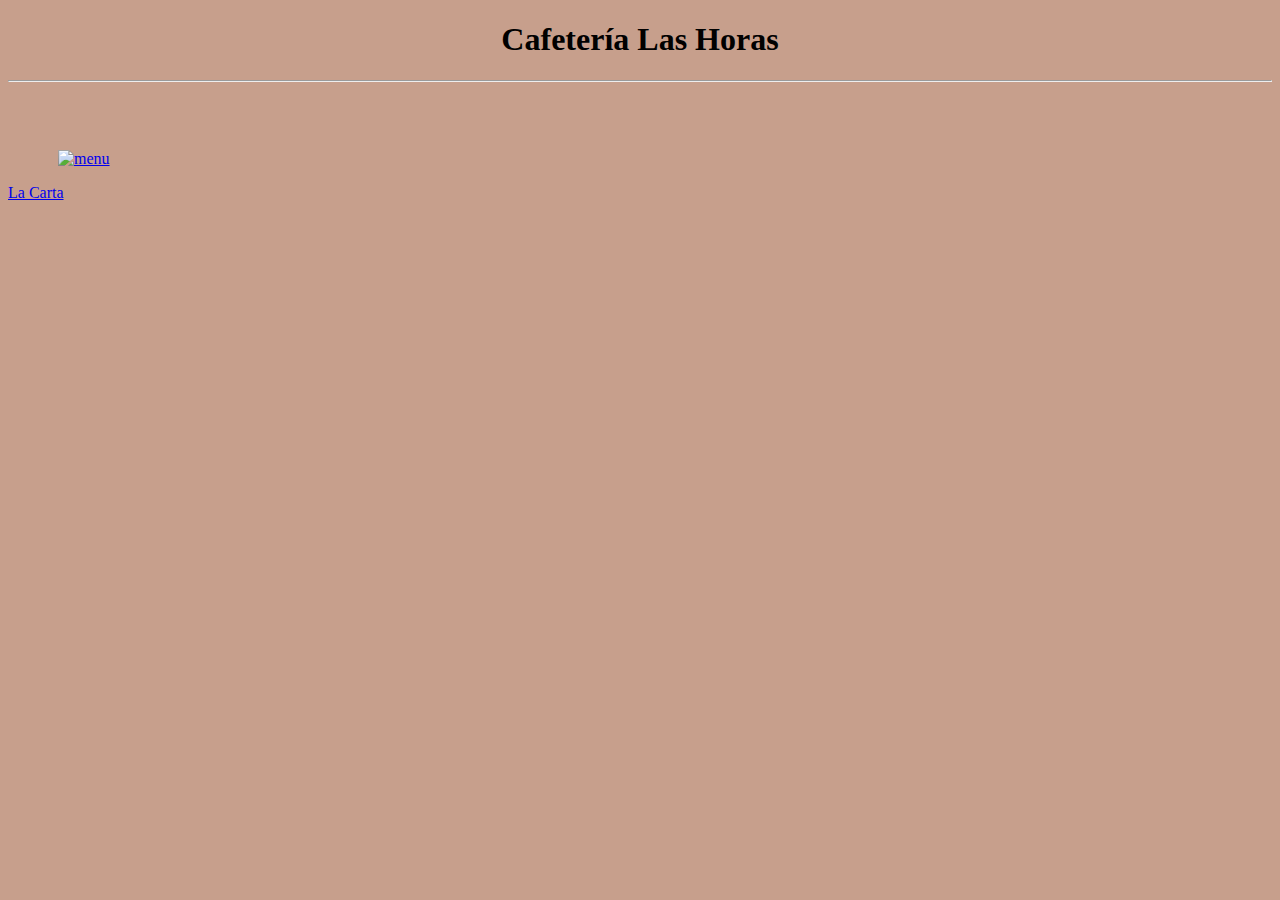
==== index.html @ 73314e84 "Create index.html" ====
<!DOCTYPE html>
<html lang="en">
<head>
 <meta charset="UTF-8">
    <meta name="viewport"content="width=, initial-scale=1.0">
    <meta http-equiv="X-UA-Compatible"content="ie=edge">
    <title>Main</title>
    <link rel="stylesheet" href="style.css">
</head>

    <body  style="background-color:#c79f8c;">

<div class="desplazado">
    <h1 class="red"><center>Cafetería Las Horas</center> </h1>
 
</div>

<!--Carta-->
        <hr>
        <a href="lacarta.html">

            <img src="menu.jpeg" alt="menu" height="150" style= "margin-top: 60px; margin-left: 50px;"
            width="150">
            <p class="p3">La Carta</p></a>
          
    </body>
</html>
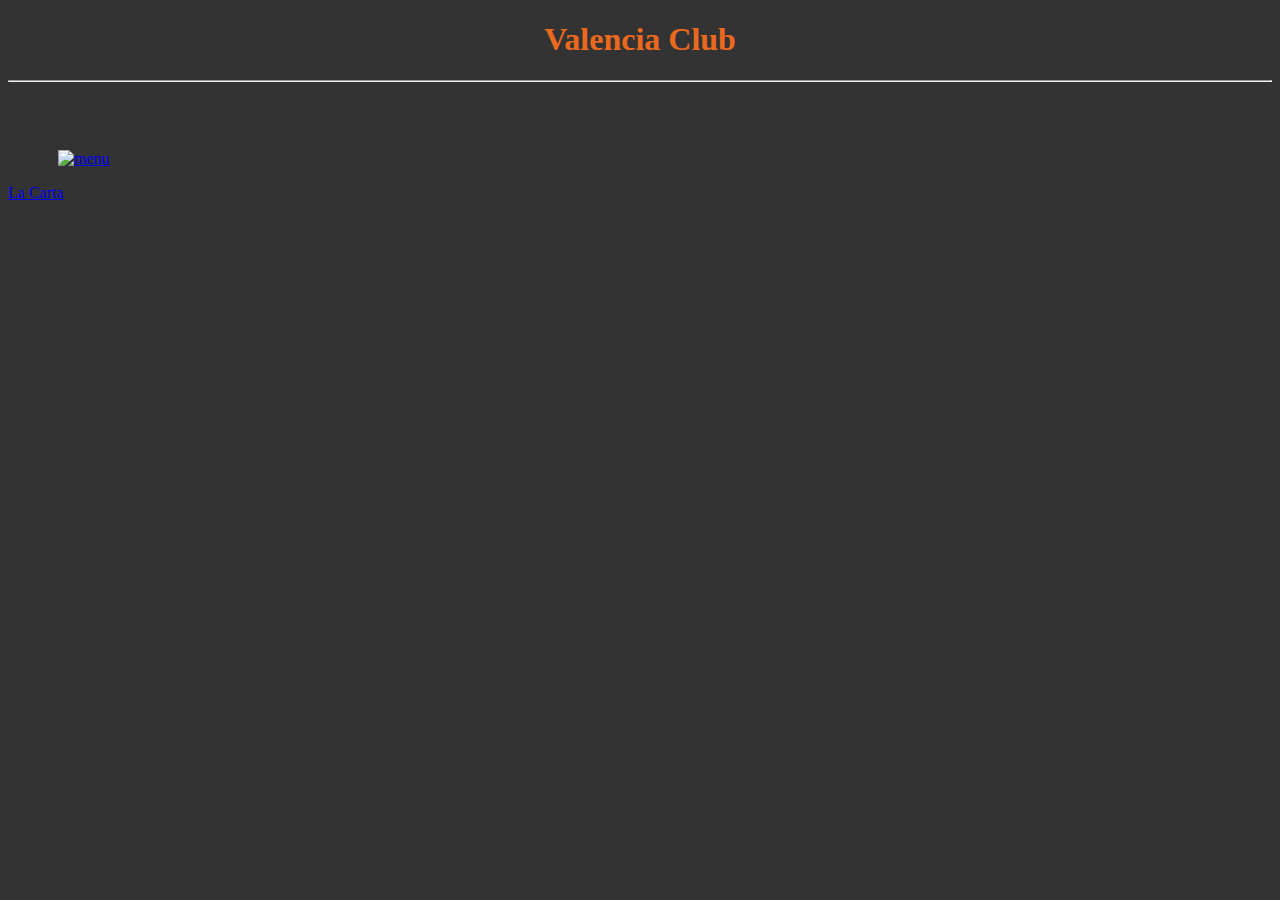
==== commit 7c4bc088: "Update index.html" ====
--- a/index.html
+++ b/index.html
@@ -4,15 +4,14 @@
  <meta charset="UTF-8">
     <meta name="viewport"content="width=, initial-scale=1.0">
     <meta http-equiv="X-UA-Compatible"content="ie=edge">
-    <title>Main</title>
+    <title>ValenciaClub</title>
     <link rel="stylesheet" href="style.css">
 </head>
 
-    <body  style="background-color:#c79f8c;">
+    <body  style="background-color:#333333;">
 
 <div class="desplazado">
-    <h1 class="red"><center>Cafetería Las Horas</center> </h1>
- 
+    <h1 class="orange"><center>Valencia Club</center> </h1>
 </div>
 
 <!--Carta-->
@@ -26,3 +25,5 @@
     </body>
 </html>
 
+
+
--- a/style.css
+++ b/style.css
@@ -0,0 +1,6 @@
+
+.orange{
+
+  color: rgb(235, 105, 30);
+  background-color: #333333;
+}
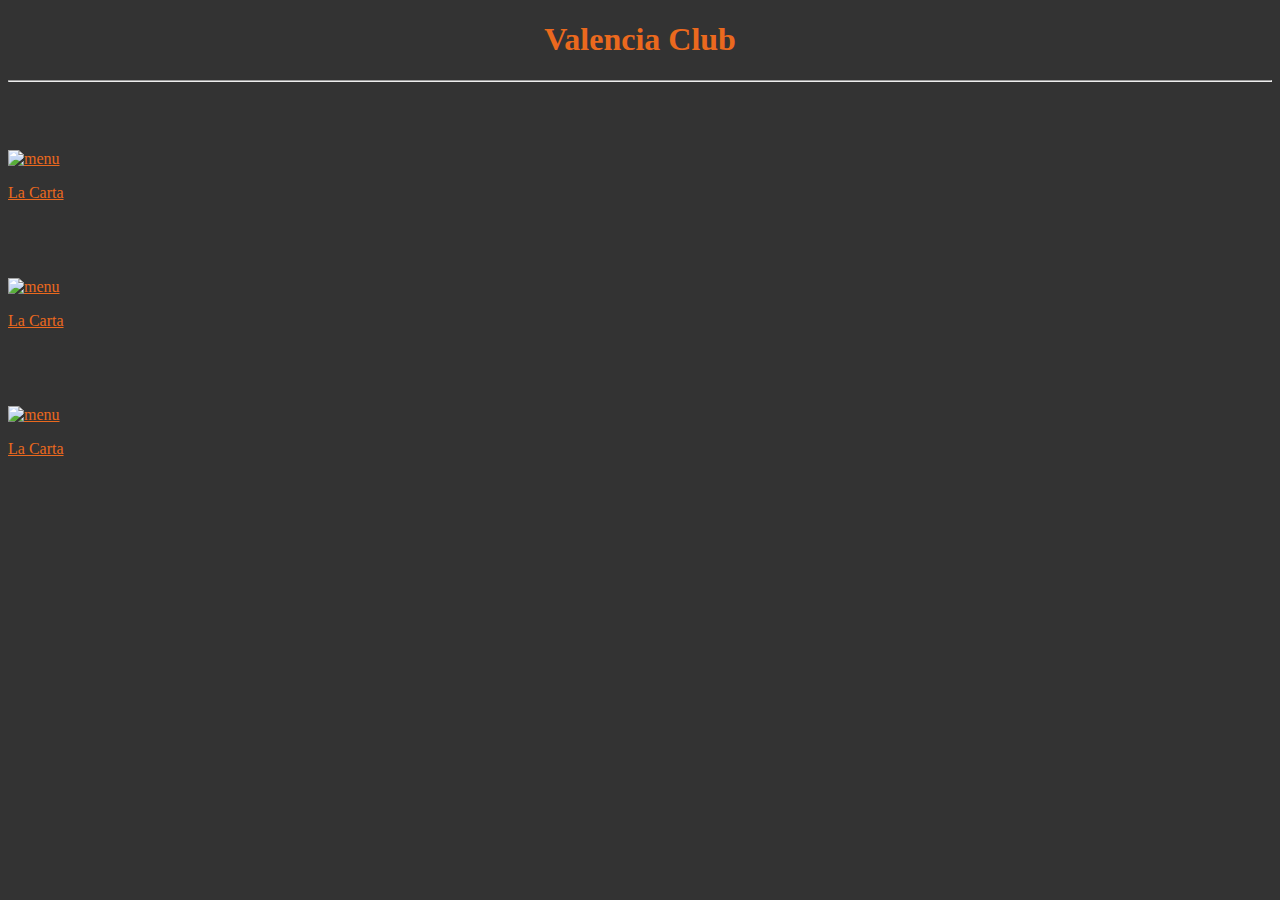
==== commit c7b0b6f8: "Update index.html" ====
--- a/index.html
+++ b/index.html
@@ -16,14 +16,29 @@
 
 <!--Carta-->
         <hr>
-        <a href="lacarta.html">
+        <a class="orange" href="plantilla.html">
 
-            <img src="menu.jpeg" alt="menu" height="150" style= "margin-top: 60px; margin-left: 50px;"
+            <img src="/home/alumno/Escritorio/AppWeb.6/img/plantilla.png" alt="menu" height="150" style= "margin-top: 60px; margin-left: 0px;"
             width="150">
             <p class="p3">La Carta</p></a>
-          
+         
+        
+
+
+            <a class="orange" href="taquillas.html">
+
+                <img src="/home/alumno/Escritorio/AppWeb.6/img/taquillas.png" alt="menu" height="150" style= "margin-top: 60px; margin-left: 0px;"
+                width="150">
+                <p class="p3">La Carta</p></a>
+         
+                
+
+         <a class="orange" href="contacto.html">
+
+                    <img src="/home/alumno/Escritorio/AppWeb.6/img/contacto.png" alt="menu" height="150" style= "margin-top: 60px; margin-left: 0px;"
+                    width="150">
+                    <p class="p3">La Carta</p></a>
+                  
     </body>
 </html>
 
-
-
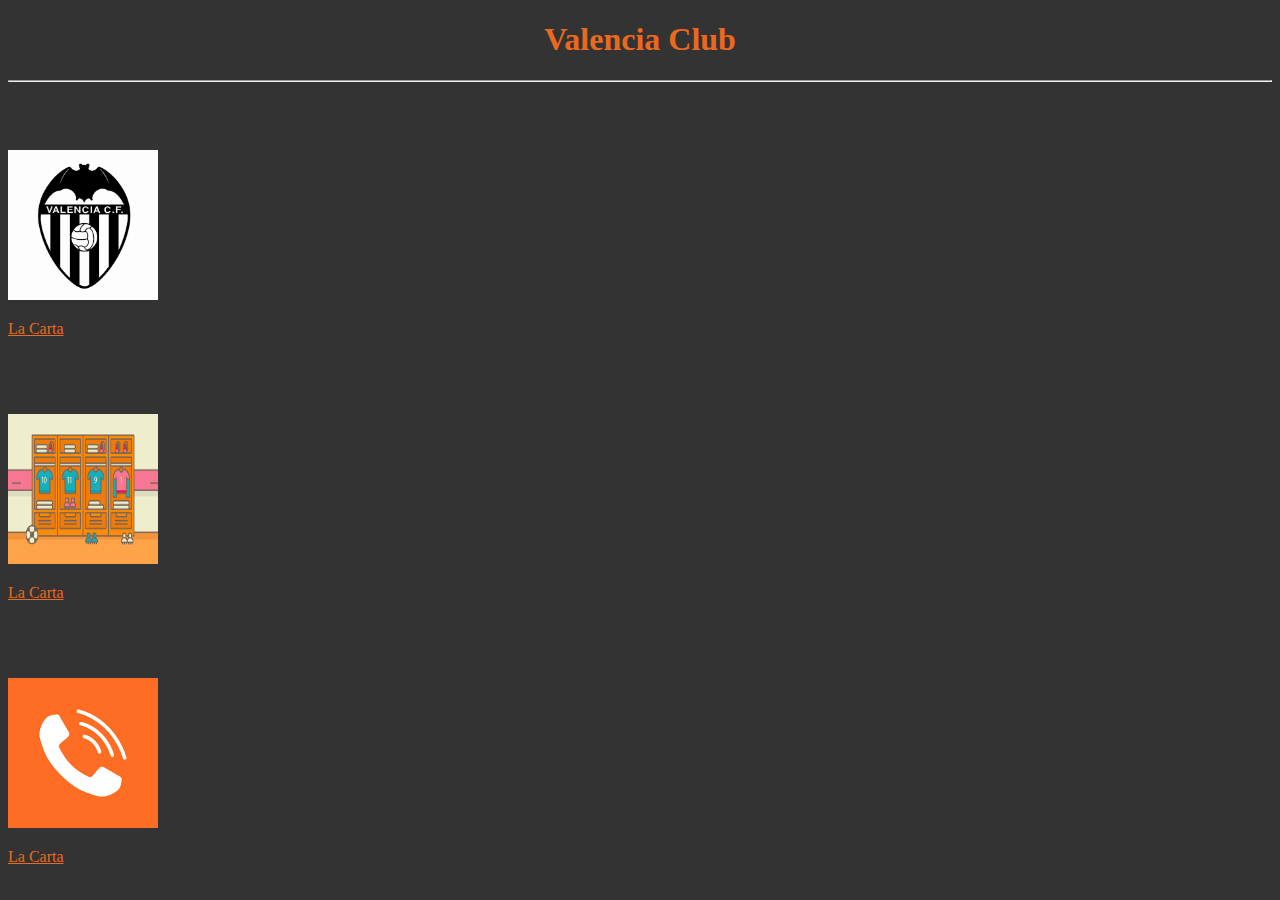
==== commit 3f5e4f23: "Update index.html" ====
--- a/index.html
+++ b/index.html
@@ -18,7 +18,7 @@
         <hr>
         <a class="orange" href="plantilla.html">
 
-            <img src="/home/alumno/Escritorio/AppWeb.6/img/plantilla.png" alt="menu" height="150" style= "margin-top: 60px; margin-left: 0px;"
+            <img src="plantilla.png" alt="menu" height="150" style= "margin-top: 60px; margin-left: 0px;"
             width="150">
             <p class="p3">La Carta</p></a>
          
@@ -27,7 +27,7 @@
 
             <a class="orange" href="taquillas.html">
 
-                <img src="/home/alumno/Escritorio/AppWeb.6/img/taquillas.png" alt="menu" height="150" style= "margin-top: 60px; margin-left: 0px;"
+                <img src="taquillas.png" alt="menu" height="150" style= "margin-top: 60px; margin-left: 0px;"
                 width="150">
                 <p class="p3">La Carta</p></a>
          
@@ -35,7 +35,7 @@
 
          <a class="orange" href="contacto.html">
 
-                    <img src="/home/alumno/Escritorio/AppWeb.6/img/contacto.png" alt="menu" height="150" style= "margin-top: 60px; margin-left: 0px;"
+                    <img src="contacto.png" alt="menu" height="150" style= "margin-top: 60px; margin-left: 0px;"
                     width="150">
                     <p class="p3">La Carta</p></a>
                   
--- a/style.css
+++ b/style.css
@@ -1,4 +1,10 @@
-
+p.p1 {
+    background-color: lightblue;
+    height: 150px;
+    width: 150px;
+    z-index: 1;
+  }
+  
 .orange{
 
   color: rgb(235, 105, 30);
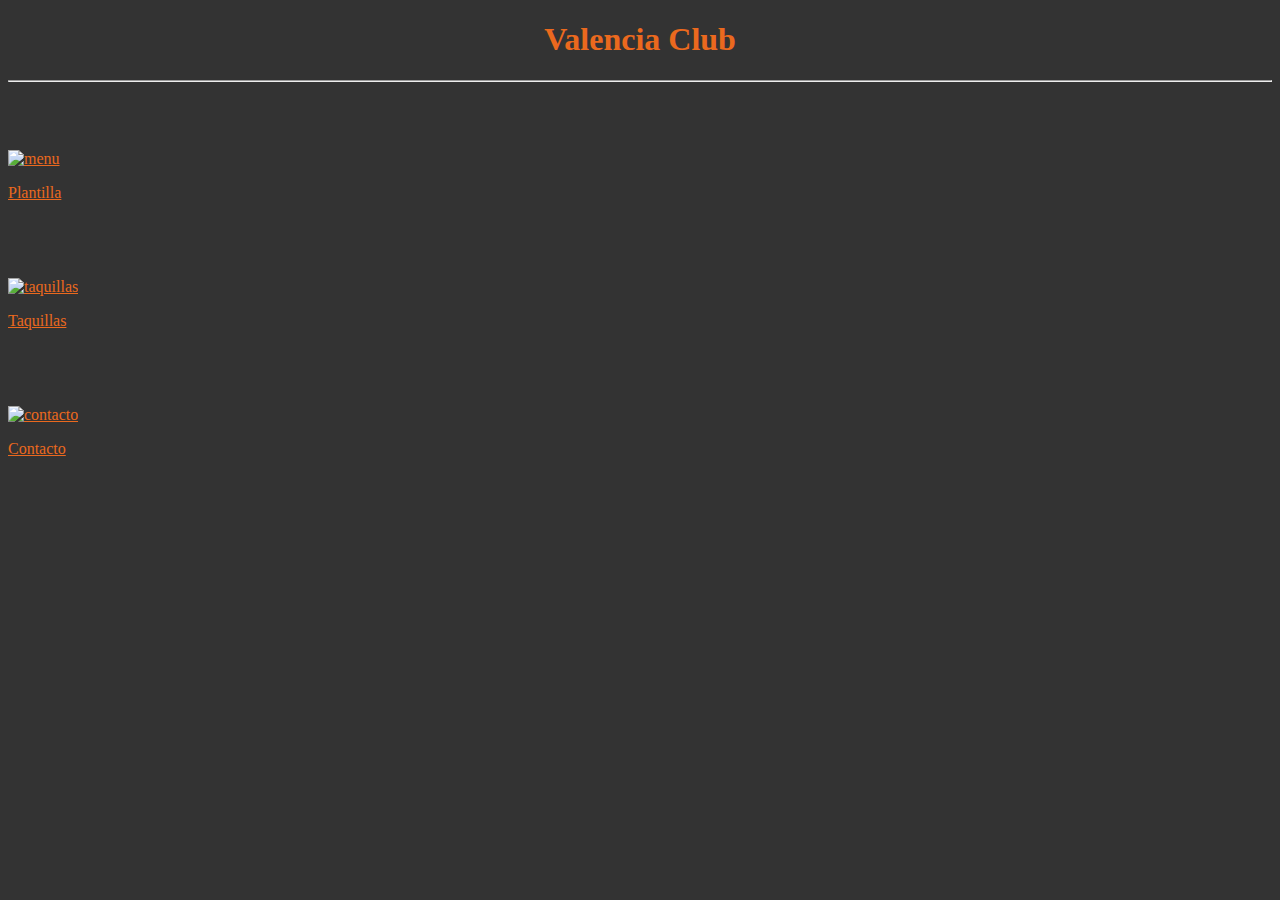
==== commit 51197657: "Update index.html" ====
--- a/index.html
+++ b/index.html
@@ -18,26 +18,26 @@
         <hr>
         <a class="orange" href="plantilla.html">
 
-            <img src="plantilla.png" alt="menu" height="150" style= "margin-top: 60px; margin-left: 0px;"
+            <img src="/home/alumno/Escritorio/AppWeb.6/img/plantilla.png" alt="menu" height="150" style= "margin-top: 60px; margin-left: 0px;"
             width="150">
-            <p class="p3">La Carta</p></a>
+            <p class="p3">Plantilla</p></a>
          
         
 
 
             <a class="orange" href="taquillas.html">
 
-                <img src="taquillas.png" alt="menu" height="150" style= "margin-top: 60px; margin-left: 0px;"
+                <img src="/home/alumno/Escritorio/AppWeb.6/img/taquillas.png" alt="taquillas" height="150" style= "margin-top: 60px; margin-left: 0px;"
                 width="150">
-                <p class="p3">La Carta</p></a>
+                <p class="p3">Taquillas</p></a>
          
                 
 
          <a class="orange" href="contacto.html">
 
-                    <img src="contacto.png" alt="menu" height="150" style= "margin-top: 60px; margin-left: 0px;"
+                    <img src="/home/alumno/Escritorio/AppWeb.6/img/contacto.png" alt="contacto" height="150" style= "margin-top: 60px; margin-left: 0px;"
                     width="150">
-                    <p class="p3">La Carta</p></a>
+                    <p class="p3">Contacto</p></a>
                   
     </body>
 </html>
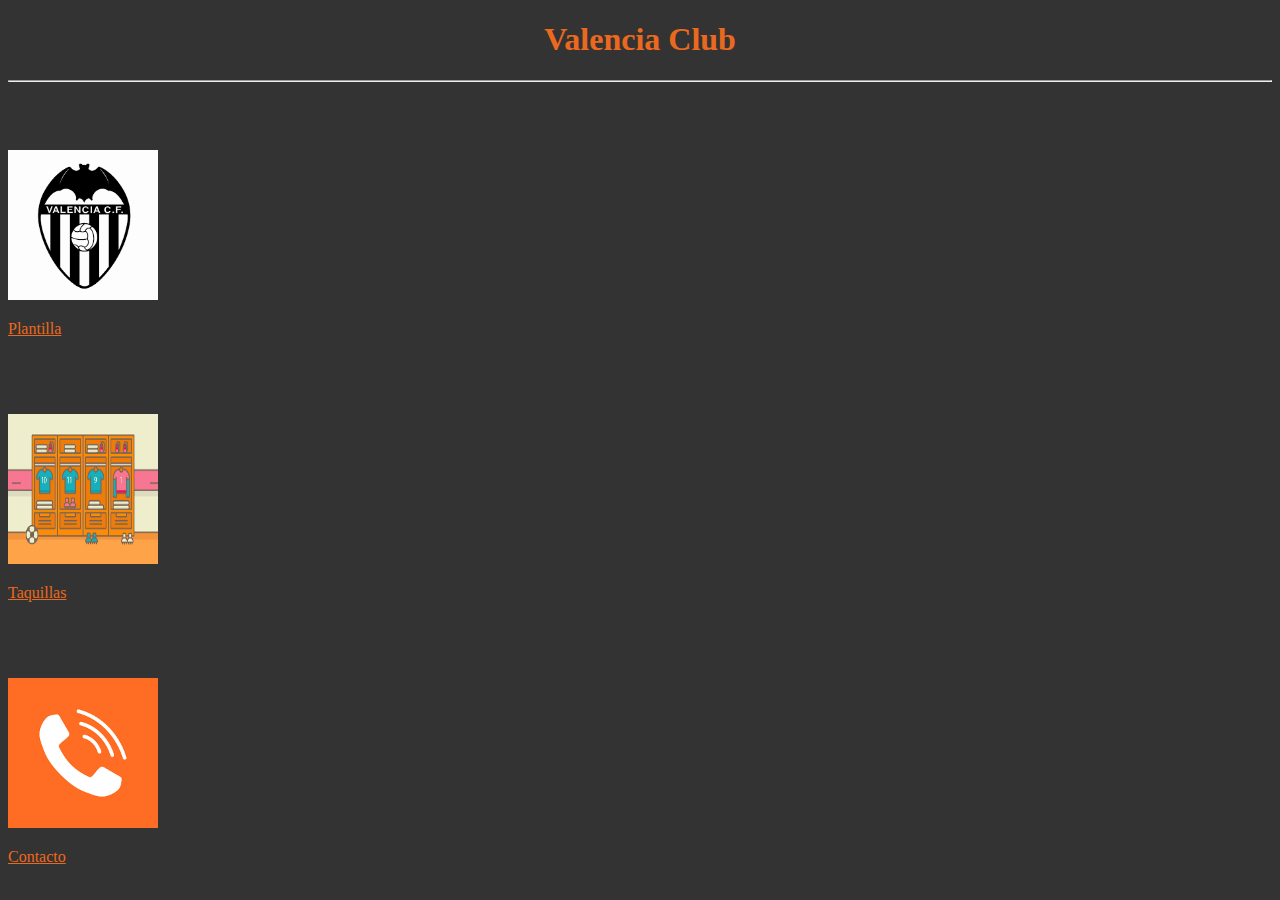
==== commit c020088a: "Update index.html" ====
--- a/index.html
+++ b/index.html
@@ -18,7 +18,7 @@
         <hr>
         <a class="orange" href="plantilla.html">
 
-            <img src="/home/alumno/Escritorio/AppWeb.6/img/plantilla.png" alt="menu" height="150" style= "margin-top: 60px; margin-left: 0px;"
+            <img src="plantilla.png" alt="menu" height="150" style= "margin-top: 60px; margin-left: 0px;"
             width="150">
             <p class="p3">Plantilla</p></a>
          
@@ -27,7 +27,7 @@
 
             <a class="orange" href="taquillas.html">
 
-                <img src="/home/alumno/Escritorio/AppWeb.6/img/taquillas.png" alt="taquillas" height="150" style= "margin-top: 60px; margin-left: 0px;"
+                <img src="taquillas.png" alt="taquillas" height="150" style= "margin-top: 60px; margin-left: 0px;"
                 width="150">
                 <p class="p3">Taquillas</p></a>
          
@@ -35,7 +35,7 @@
 
          <a class="orange" href="contacto.html">
 
-                    <img src="/home/alumno/Escritorio/AppWeb.6/img/contacto.png" alt="contacto" height="150" style= "margin-top: 60px; margin-left: 0px;"
+                    <img src="contacto.png" alt="contacto" height="150" style= "margin-top: 60px; margin-left: 0px;"
                     width="150">
                     <p class="p3">Contacto</p></a>
                   
